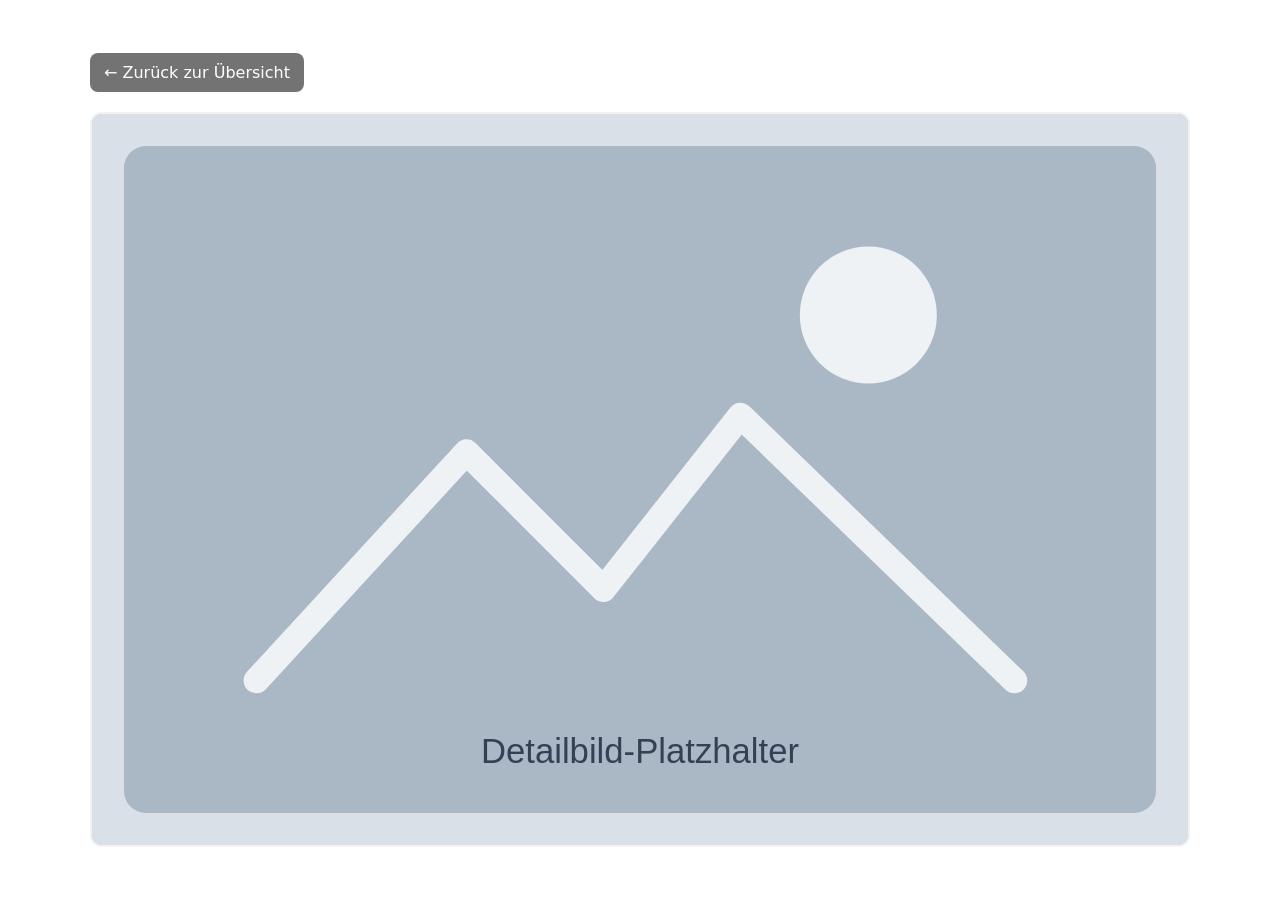
==== detail.html @ eca09b3b "initial setup" ====
<!doctype html>
<html lang="de">
<head>
  <meta charset="utf-8">
  <meta name="viewport" content="width=device-width, initial-scale=1">
  <title>Bildansicht</title>
  <link rel="stylesheet" href="style.css">
</head>
<body class="detail">
  <main class="detail-wrap">
    <a class="back-link" href="index.html">← Zurück zur Übersicht</a>
    <img id="detail-image_links" class="detail-image" src="assets/platzhalter-detail.svg" alt="Ausgewähltes Bild">
  </main>
  <script>
    // Die Bilddatei wird anhand des Parameters ?bild=... ausgewählt.
    // Hier können später die tatsächlichen Dateinamen eingetragen werden.
    const bilder = {
      "bild-01": "assets/detail-01_text.jpg",
      "bild-02": "assets/detail-02.jpg",
      "bild-03": "assets/detail-03.jpg",
      "bild-04": "assets/detail-04.jpg",
      "bild-05": "assets/detail-05.jpg",
      "bild-06": "assets/detail-06.jpg",
      "bild-07": "assets/detail-07.jpg",
      "bild-08": "assets/detail-08.jpg",
      "bild-09": "assets/detail-09.jpg",
      "bild-10": "assets/detail-10.jpg",
      "bild-11": "assets/detail-11.jpg",
      "bild-12": "assets/detail-12.jpg"
    };
	    const bilder2 = {
      "bild-01": "assets/detail-01_rechts.jpg",
      "bild-02": "assets/detail-02.jpg",
      "bild-03": "assets/detail-03.jpg",
      "bild-04": "assets/detail-04.jpg",
      "bild-05": "assets/detail-05.jpg",
      "bild-06": "assets/detail-06.jpg",
      "bild-07": "assets/detail-07.jpg",
      "bild-08": "assets/detail-08.jpg",
      "bild-09": "assets/detail-09.jpg",
      "bild-10": "assets/detail-10.jpg",
      "bild-11": "assets/detail-11.jpg",
      "bild-12": "assets/detail-12.jpg"
    };
    const id = new URLSearchParams(window.location.search).get("bild");
    const image = document.getElementById("detail-image_links");
    if (id && bilder[id]) {
      image.src = bilder[id];
      image.alt = "Detailansicht " + id.replace("-", " ");
      image.onerror = () => {
        image.onerror = null;
        image.src = "assets/platzhalter-detail.svg";
      };
    }
	const image2 = document.getElementById("detail-image_rechts");
    if (id && bilder2[id]) {
      image2.src = bilder2[id];
      image2.alt = "Detailansicht " + id.replace("-", " ");
      image2.onerror = () => {
        image2.onerror = null;
        image2.src = "assets/platzhalter-detail.svg";
      };
    }
  </script>
</body>
</html>
---- style.css ----
/* Gemeinsamer Hintergrund für Start- und Detailseite */
:root {
  --background-image: url("assets/vorhang.jpg");
  --tile-gap: 16px;
}

* { box-sizing: border-box; }

html, body {
  min-height: 100%;
  margin: 0;
}

body {
  min-height: 100vh;
  color: #fff;
  font-family: system-ui, -apple-system, BlinkMacSystemFont, "Segoe UI", sans-serif;
  background-image: var(--background-image);
  background-position: center;
  background-size: cover;
  background-attachment: fixed;
  background-repeat: no-repeat;
}

.home {
  display: grid;
  place-items: center;
  padding: 32px 18px;
}

.gallery-wrap {
  width: min(100%, 1000px);
  padding: clamp(18px, 3vw, 32px);
  border-radius: 18px;
  background: rgb(0 0 0 / 42%);
  backdrop-filter: blur(4px);
}

h1 {
  margin: 0 0 22px;
  text-align: center;
  font-size: clamp(1.5rem, 3vw, 2.2rem);
}

.gallery {
  display: grid;
  grid-template-columns: repeat(4, minmax(0, 1fr));
  gap: var(--tile-gap);
}

.gallery a {
  display: block;
  overflow: hidden;
  aspect-ratio: 4 / 3;
  border: 2px solid rgb(255 255 255 / 75%);
  border-radius: 10px;
  background: rgb(255 255 255 / 12%);
  transition: transform .18s ease, border-color .18s ease;
}

.gallery a:hover, .gallery a:focus-visible {
  transform: scale(1.035);
  border-color: #fff;
  outline: none;
}

.gallery img {
  display: block;
  width: 100%;
  height: 100%;
  object-fit: cover;
}

.detail {
  display: grid;
  place-items: center;
  padding: 28px 18px;
}

.detail-wrap {
  width: min(100%, 1100px);
  display: grid;
  justify-items: center;
  gap: 20px;
}

.back-link {
  justify-self: start;
  color: white;
  text-decoration: none;
  padding: 10px 14px;
  border-radius: 8px;
  background: rgb(0 0 0 / 55%);
}

.back-link:hover { background: rgb(0 0 0 / 75%); }

.detail-image {
  display: block;
  max-width: 100%;
  max-height: 82vh;
  width: auto;
  height: auto;
  object-fit: contain;
  border: 2px solid rgb(255 255 255 / 80%);
  border-radius: 12px;
  background: rgb(0 0 0 / 25%);
}

@media (max-width: 700px) {
  .gallery { grid-template-columns: repeat(3, minmax(0, 1fr)); gap: 10px; }
}
@media (max-width: 420px) {
  .gallery { grid-template-columns: repeat(2, minmax(0, 1fr)); }
}
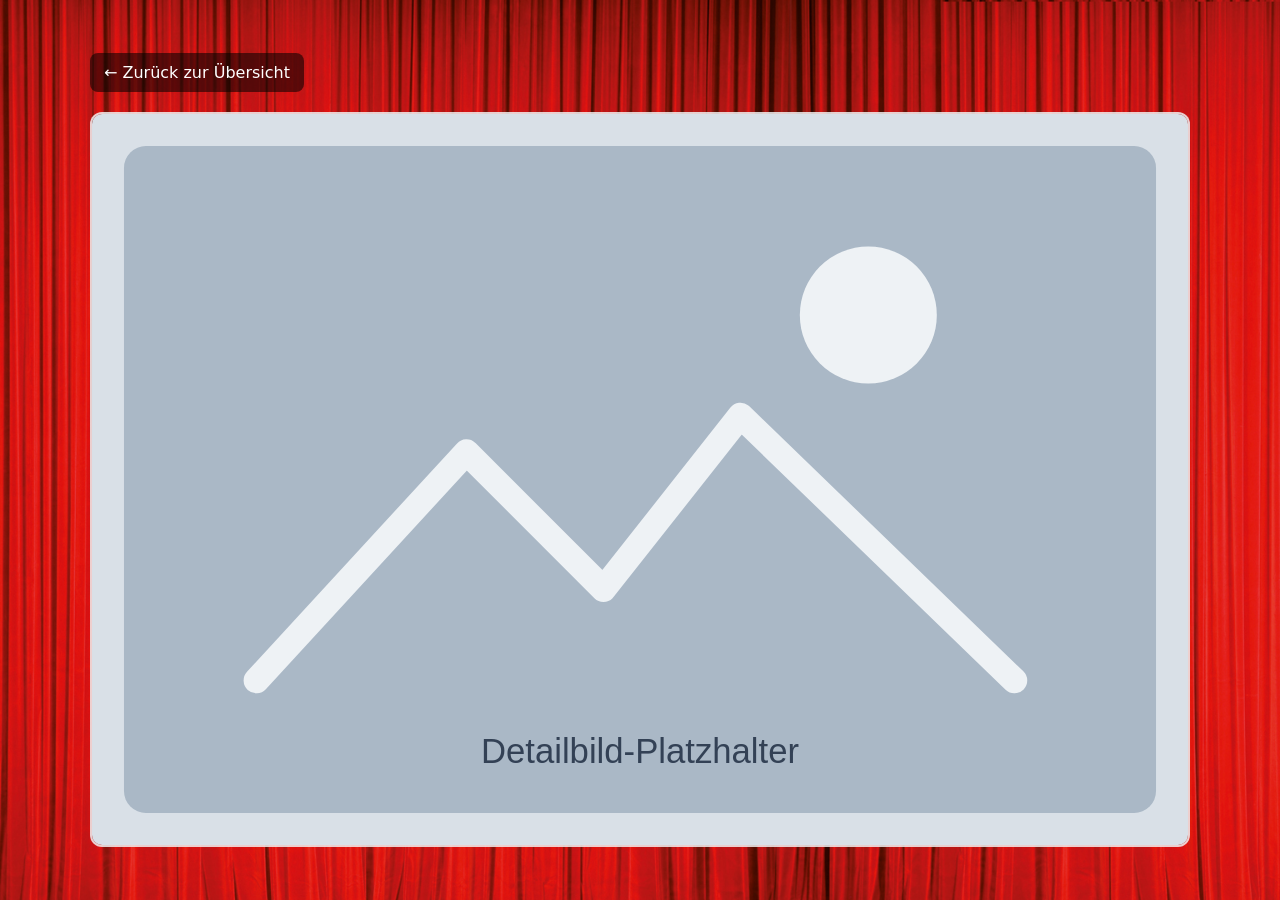
==== commit 2c57a632: "Update detail.html" ====
--- a/detail.html
+++ b/detail.html
@@ -9,41 +9,27 @@
 <body class="detail">
   <main class="detail-wrap">
     <a class="back-link" href="index.html">← Zurück zur Übersicht</a>
-    <img id="detail-image_links" class="detail-image" src="assets/platzhalter-detail.svg" alt="Ausgewähltes Bild">
+    <img id="detail-image" class="detail-image" src="assets/platzhalter-detail.svg" alt="Ausgewähltes Bild">
   </main>
   <script>
     // Die Bilddatei wird anhand des Parameters ?bild=... ausgewählt.
     // Hier können später die tatsächlichen Dateinamen eingetragen werden.
     const bilder = {
       "bild-01": "assets/detail-01_text.jpg",
-      "bild-02": "assets/detail-02.jpg",
-      "bild-03": "assets/detail-03.jpg",
-      "bild-04": "assets/detail-04.jpg",
-      "bild-05": "assets/detail-05.jpg",
-      "bild-06": "assets/detail-06.jpg",
-      "bild-07": "assets/detail-07.jpg",
-      "bild-08": "assets/detail-08.jpg",
-      "bild-09": "assets/detail-09.jpg",
-      "bild-10": "assets/detail-10.jpg",
-      "bild-11": "assets/detail-11.jpg",
-      "bild-12": "assets/detail-12.jpg"
-    };
-	    const bilder2 = {
-      "bild-01": "assets/detail-01_rechts.jpg",
-      "bild-02": "assets/detail-02.jpg",
-      "bild-03": "assets/detail-03.jpg",
-      "bild-04": "assets/detail-04.jpg",
-      "bild-05": "assets/detail-05.jpg",
-      "bild-06": "assets/detail-06.jpg",
-      "bild-07": "assets/detail-07.jpg",
-      "bild-08": "assets/detail-08.jpg",
-      "bild-09": "assets/detail-09.jpg",
-      "bild-10": "assets/detail-10.jpg",
-      "bild-11": "assets/detail-11.jpg",
-      "bild-12": "assets/detail-12.jpg"
+      "bild-02": "assets/detail-02_text.jpg",
+      "bild-03": "assets/detail-03_text.jpg",
+      "bild-04": "assets/detail-04_text.jpg",
+      "bild-05": "assets/detail-05_text.jpg",
+      "bild-06": "assets/detail-06_text.jpg",
+      "bild-07": "assets/detail-07_text.jpg",
+      "bild-08": "assets/detail-08_text.jpg",
+      "bild-09": "assets/detail-09_text.jpg",
+      "bild-10": "assets/detail-10_text.jpg",
+      "bild-11": "assets/detail-11_text.jpg",
+      "bild-12": "assets/detail-12_text.jpg"
     };
     const id = new URLSearchParams(window.location.search).get("bild");
-    const image = document.getElementById("detail-image_links");
+    const image = document.getElementById("detail-image");
     if (id && bilder[id]) {
       image.src = bilder[id];
       image.alt = "Detailansicht " + id.replace("-", " ");
@@ -52,15 +38,6 @@
         image.src = "assets/platzhalter-detail.svg";
       };
     }
-	const image2 = document.getElementById("detail-image_rechts");
-    if (id && bilder2[id]) {
-      image2.src = bilder2[id];
-      image2.alt = "Detailansicht " + id.replace("-", " ");
-      image2.onerror = () => {
-        image2.onerror = null;
-        image2.src = "assets/platzhalter-detail.svg";
-      };
-    }
   </script>
 </body>
 </html>
--- a/style.css
+++ b/style.css
@@ -1,6 +1,6 @@
 /* Gemeinsamer Hintergrund für Start- und Detailseite */
 :root {
-  --background-image: url("assets/vorhang.jpg");
+  --background-image: url("assets/Vorhang.jpg");
   --tile-gap: 16px;
 }
 
